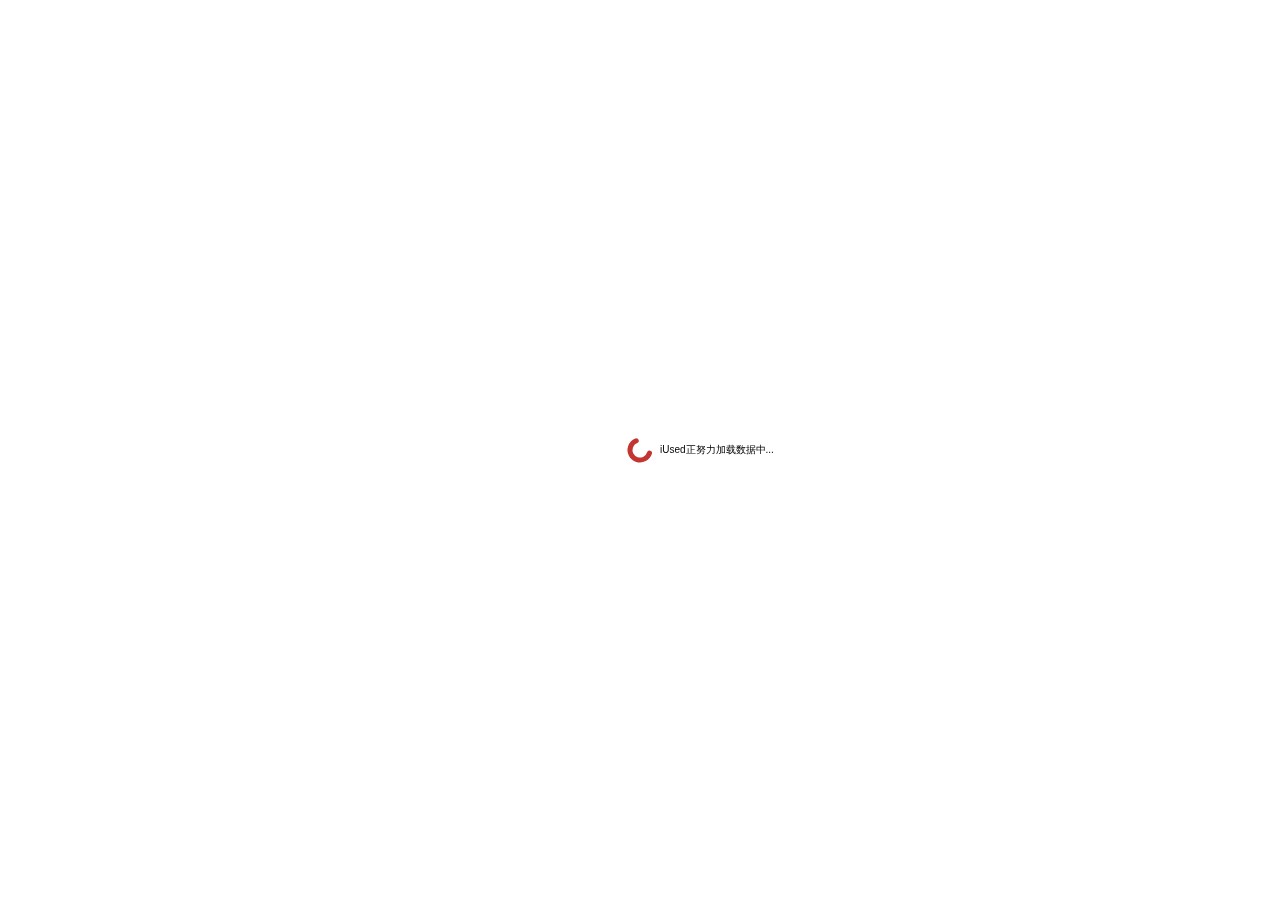
==== index.html @ 95895569 "Update index.html" ====
<!DOCTYPE html>
<html style="height: 100%">
<head>
  <meta charset="UTF-8">
  <title>iUsed各州入口及热度统计</title>
  <!--[if lt IE 9]><script async src="https://cdnjs.cloudflare.com/ajax/libs/html5shiv/3.7.3/html5shiv.min.js"></script><![endif]-->
</head>
<body style="height:100%;overflow:hidden;margin:0">
<div id="main" style="height:100%"></div>
  <!-- Must specify width and height of DOM, ref CSS -->
<script src='js/echarts.english.min.js'></script>
<script src='js/jquery.min.js'></script>
<script src="js/index.js"></script>
</body>
</html>
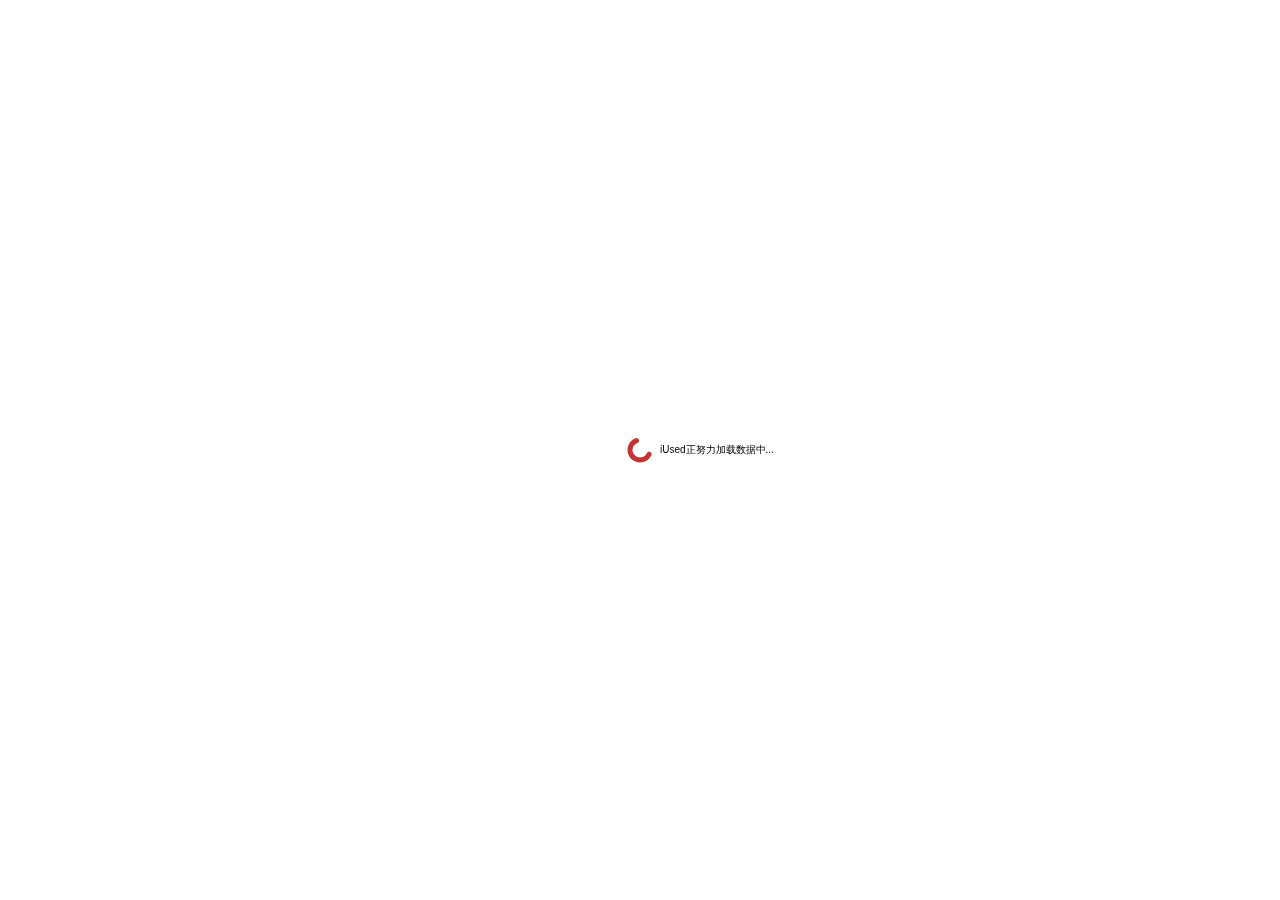
==== commit 090facf0: "Update index.html" ====
--- a/index.html
+++ b/index.html
@@ -2,6 +2,7 @@
 <html style="height: 100%">
 <head>
   <meta charset="UTF-8">
+  <meta property="wb:webmaster" content="f6f8725d058ceb75" />
   <title>iUsed各州入口及热度统计</title>
   <!--[if lt IE 9]><script async src="https://cdnjs.cloudflare.com/ajax/libs/html5shiv/3.7.3/html5shiv.min.js"></script><![endif]-->
 </head>
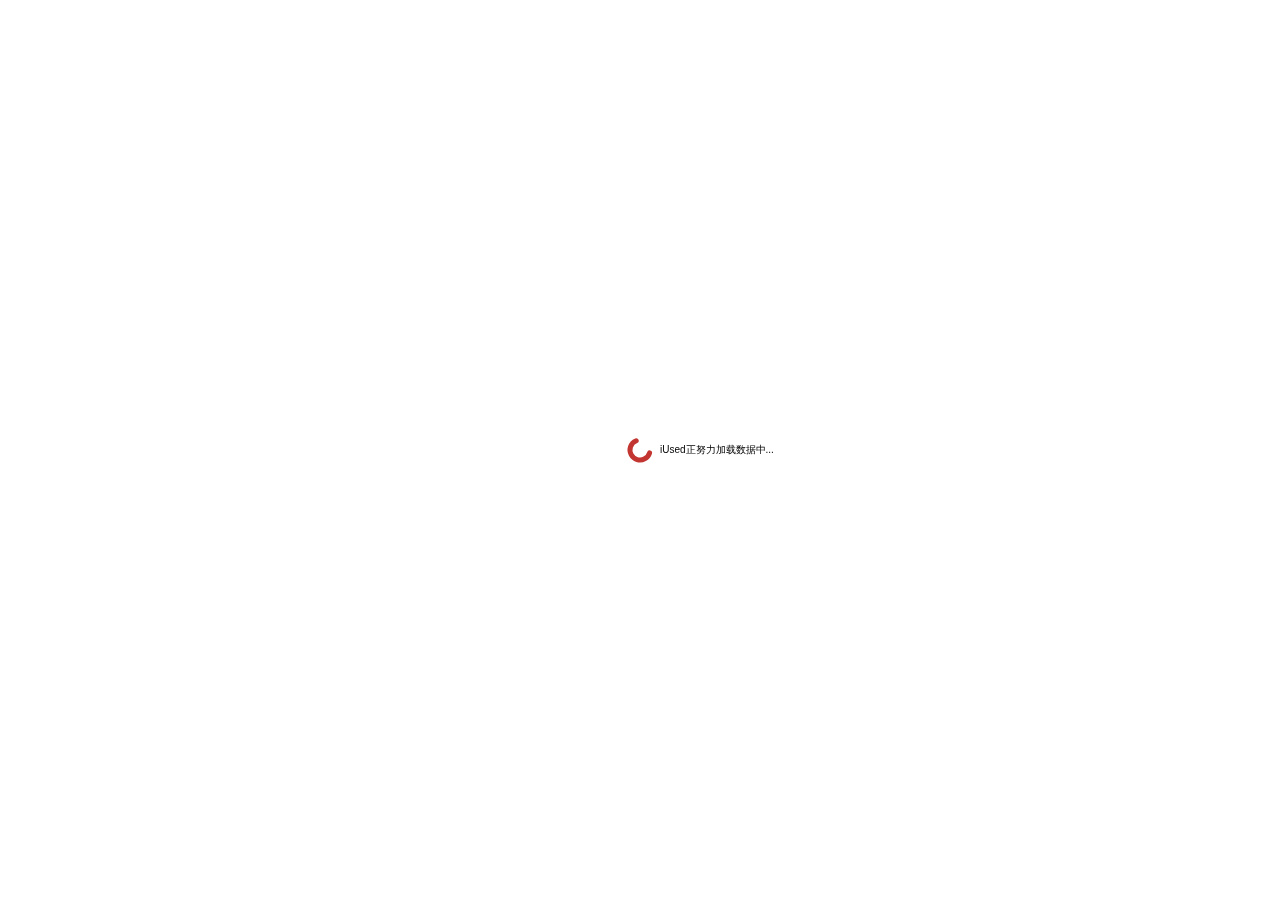
==== commit 9bececb5: "Update index.html" ====
--- a/index.html
+++ b/index.html
@@ -2,7 +2,16 @@
 <html style="height: 100%">
 <head>
   <meta charset="UTF-8">
-  <meta property="wb:webmaster" content="f6f8725d058ceb75" />
+  <script>
+  (function(i,s,o,g,r,a,m){i['GoogleAnalyticsObject']=r;i[r]=i[r]||function(){
+  (i[r].q=i[r].q||[]).push(arguments)},i[r].l=1*new Date();a=s.createElement(o),
+  m=s.getElementsByTagName(o)[0];a.async=1;a.src=g;m.parentNode.insertBefore(a,m)
+  })(window,document,'script','https://www.google-analytics.com/analytics.js','ga');
+
+  ga('create', 'UA-90682028-1', 'auto');
+  ga('send', 'pageview');
+
+</script>
   <title>iUsed各州入口及热度统计</title>
   <!--[if lt IE 9]><script async src="https://cdnjs.cloudflare.com/ajax/libs/html5shiv/3.7.3/html5shiv.min.js"></script><![endif]-->
 </head>
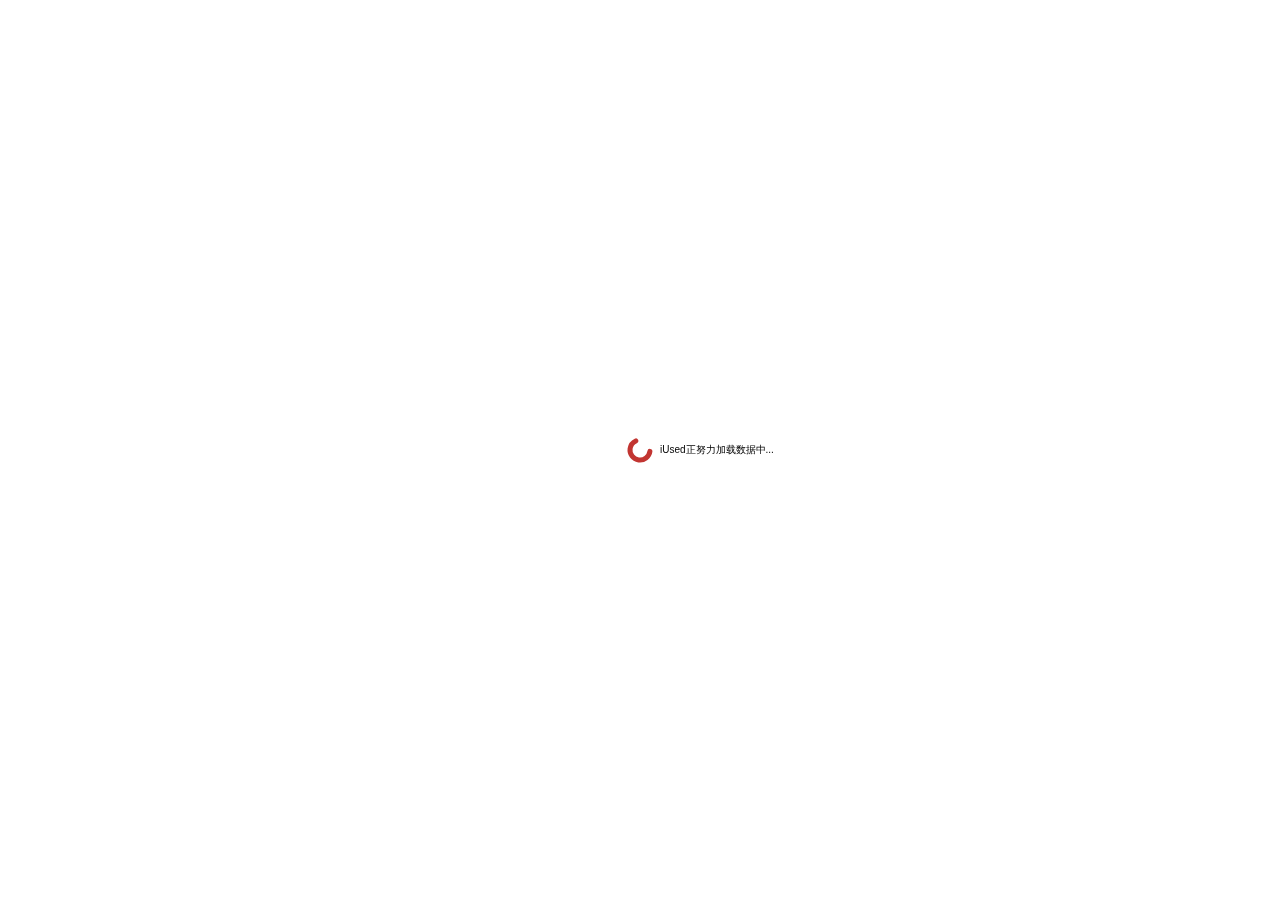
==== commit ecdff0a3: "Update index.html" ====
--- a/index.html
+++ b/index.html
@@ -2,6 +2,16 @@
 <html style="height: 100%">
 <head>
   <meta charset="UTF-8">
+  <link rel="icon" href="/images/icon.png" type="image/x-icon"/>
+  <script>
+var _hmt = _hmt || [];
+(function() {
+  var hm = document.createElement("script");
+  hm.src = "https://hm.baidu.com/hm.js?6b77169c7213b2ac090b3774bd7b0911";
+  var s = document.getElementsByTagName("script")[0]; 
+  s.parentNode.insertBefore(hm, s);
+})();
+</script>
   <script>
   (function(i,s,o,g,r,a,m){i['GoogleAnalyticsObject']=r;i[r]=i[r]||function(){
   (i[r].q=i[r].q||[]).push(arguments)},i[r].l=1*new Date();a=s.createElement(o),
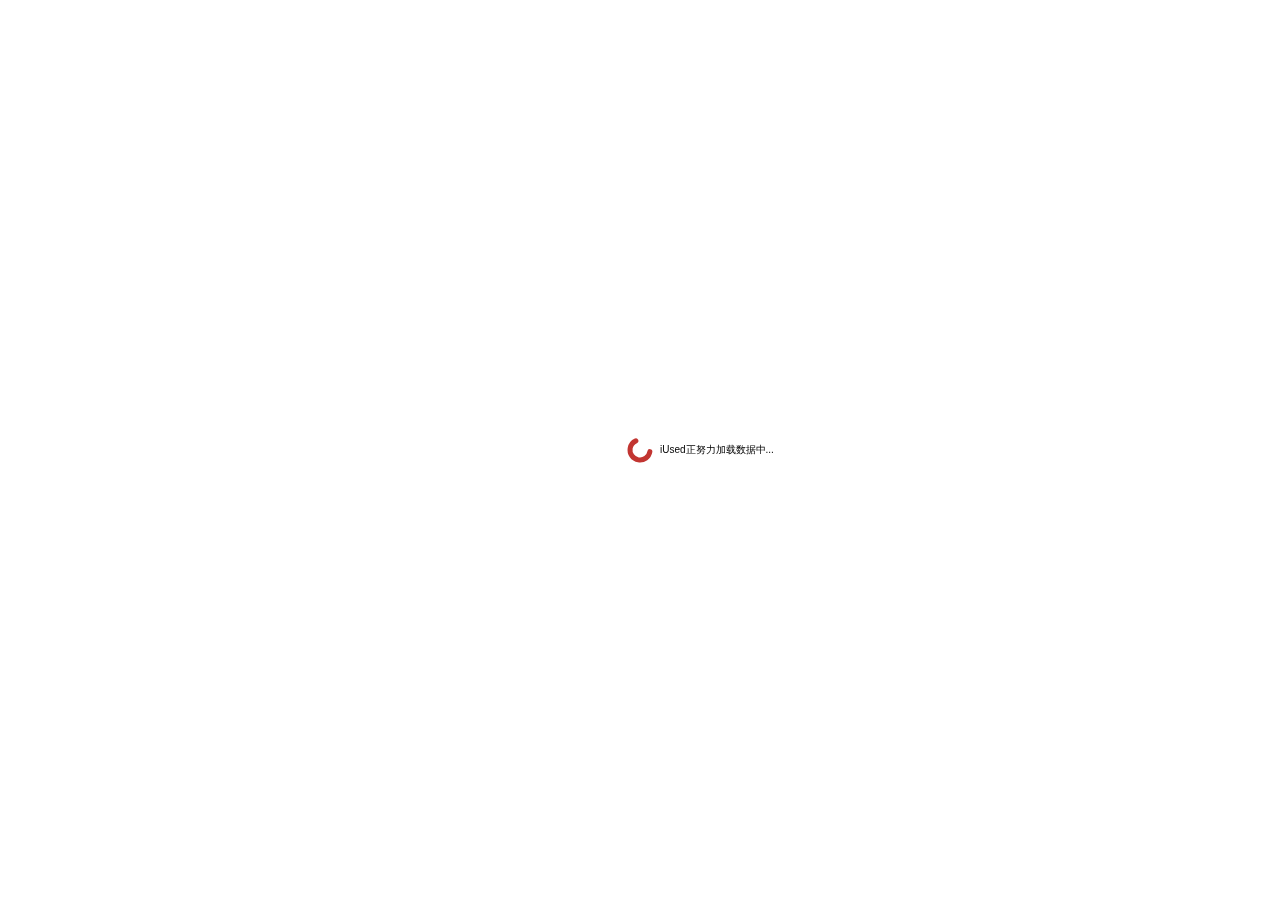
==== commit cc263d01: "Update index.html" ====
--- a/index.html
+++ b/index.html
@@ -2,7 +2,7 @@
 <html style="height: 100%">
 <head>
   <meta charset="UTF-8">
-  <link rel="icon" href="/images/icon.png" type="image/x-icon"/>
+  <link rel="icon" href="icon.png" type="image/x-icon"/>
   <script>
 var _hmt = _hmt || [];
 (function() {
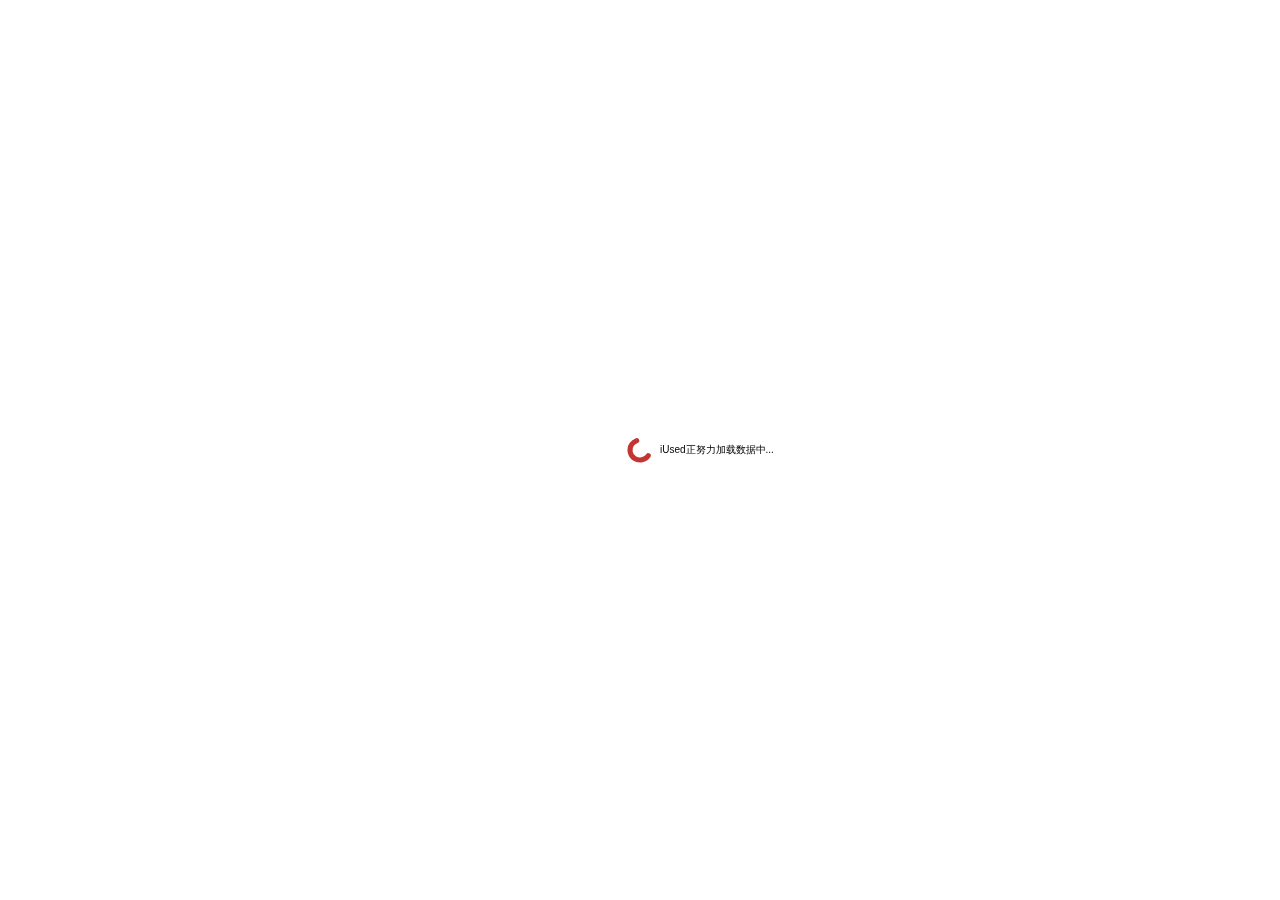
==== commit a54bfe78: "Update index.html" ====
--- a/index.html
+++ b/index.html
@@ -1,7 +1,27 @@
 <!DOCTYPE html>
 <html style="height: 100%">
 <head>
+<!--
+    PP                                                           96
+                                                                 88
+    II      UU      UU   .adPPYYba,     ,adPPYba,        ,dPPAYba88
+    II      UU      UU   |"           .e         3.    .8P'     "8a
+    II      UU      UU   "TP__.       8e______ __e3    8P        d8
+    II      UU      UU         "888   8P""""""""""     8b        B8
+    II      UU.    .UU   88,    ,88   "8b,      ,__    8B,      .a8
+    II      'UUUUUUUU'    `"8bbdP"      `"Ybbd8"'       `"8bbddP"Y8 
+             
+
+  Want to help build the iused page or apps?
+
+  Now hiring @ Mailto:it@iused.org
+
+
+-->
   <meta charset="UTF-8">
+  <meta name='description' content='北美爱二手'>
+  <meta name="viewport" content="width=device-width, initial-scale=1"/>
+  <meta name="keywords" content="北美,爱二手,美国,华人,留学生,同城,二手,交易，网站,论坛,旅游,推广,广告,赞助"/>
   <link rel="icon" href="icon.png" type="image/x-icon"/>
   <script>
 var _hmt = _hmt || [];
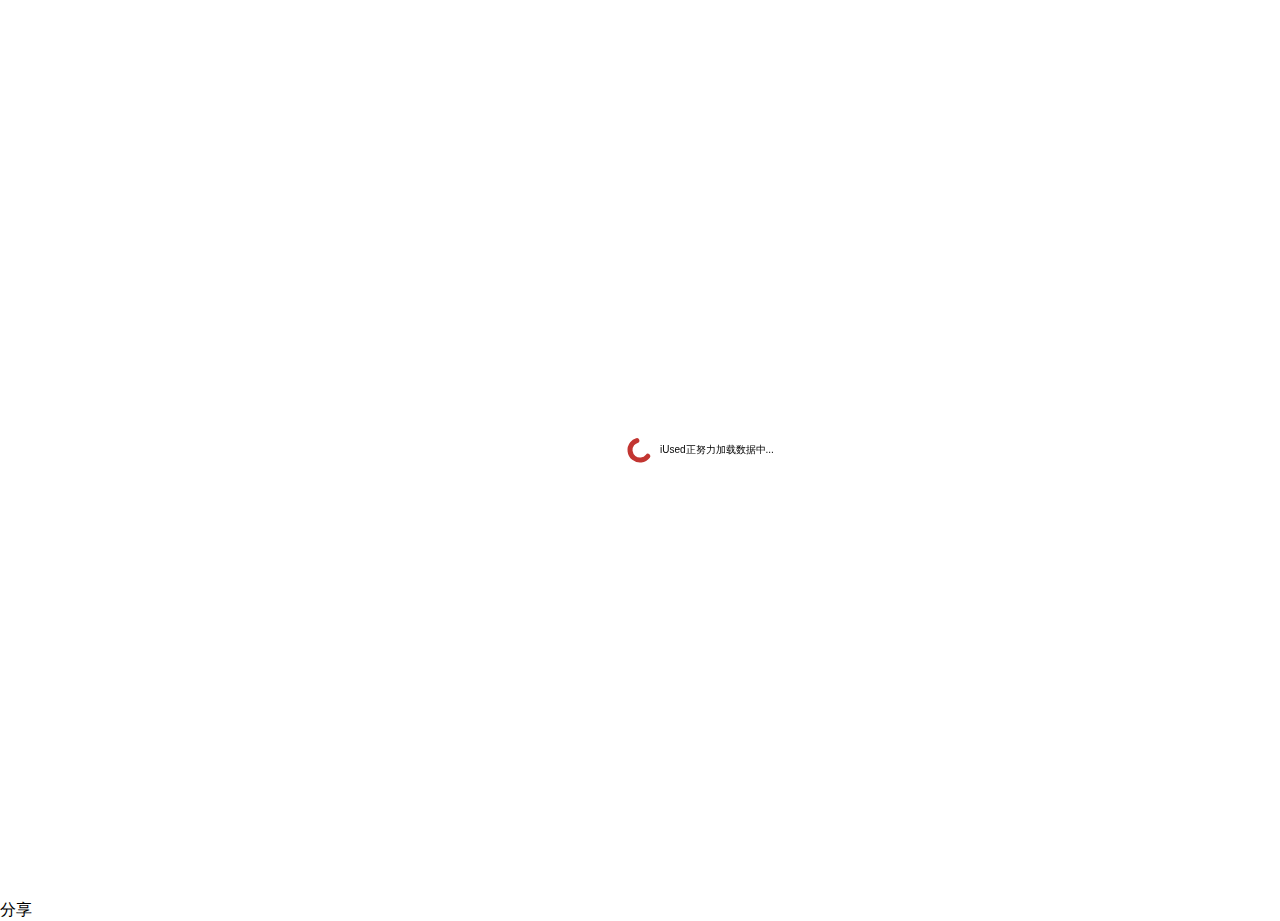
==== commit d92ebfcc: "Update index.html" ====
--- a/index.html
+++ b/index.html
@@ -51,5 +51,24 @@
 <script src='js/echarts.english.min.js'></script>
 <script src='js/jquery.min.js'></script>
 <script src="js/index.js"></script>
+    <!--MOB SHARE BEGIN-->
+                            <div class="-mob-share-ui-button -mob-share-open">分享</div>
+                            <div class="-mob-share-ui" style="display: none">
+                                <ul class="-mob-share-list">
+                                    <li class="-mob-share-weibo"><p>新浪微博</p></li>
+                                    <li class="-mob-share-qzone"><p>QQ空间</p></li>
+                                    <li class="-mob-share-qq"><p>QQ好友</p></li>
+                                    <li class="-mob-share-facebook"><p>Facebook</p></li>
+                                    <li class="-mob-share-twitter"><p>Twitter</p></li>
+                                    <li class="-mob-share-google"><p>Google+</p></li>
+                                    <li class="-mob-share-tumblr"><p>Tumblr</p></li>
+                                    <li class="-mob-share-linkedin"><p>LinkedIn</p></li>
+                                </ul>
+                                <div class="-mob-share-close">取消</div>
+                            </div>
+                            <div class="-mob-share-ui-bg"></div>
+                            <script id="-mob-share"
+                            src="http://f1.webshare.mob.com/code/mob-share.js?appkey=1b6920ae97b14"></script>
+                            <!--MOB SHARE END-->
 </body>
 </html>
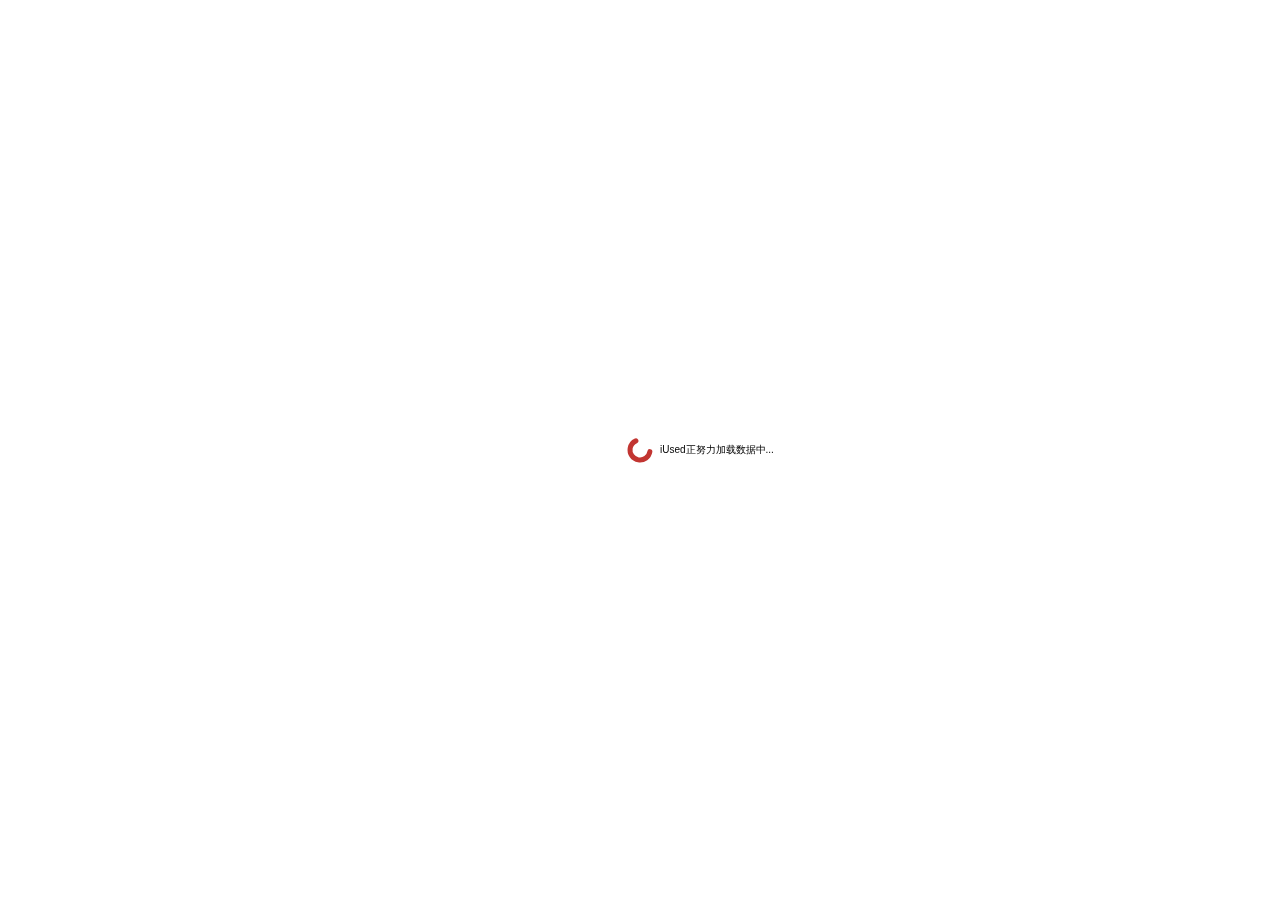
==== commit e4cb5e00: "Update index.html" ====
--- a/index.html
+++ b/index.html
@@ -51,24 +51,5 @@
 <script src='js/echarts.english.min.js'></script>
 <script src='js/jquery.min.js'></script>
 <script src="js/index.js"></script>
-    <!--MOB SHARE BEGIN-->
-                            <div class="-mob-share-ui-button -mob-share-open">分享</div>
-                            <div class="-mob-share-ui" style="display: none">
-                                <ul class="-mob-share-list">
-                                    <li class="-mob-share-weibo"><p>新浪微博</p></li>
-                                    <li class="-mob-share-qzone"><p>QQ空间</p></li>
-                                    <li class="-mob-share-qq"><p>QQ好友</p></li>
-                                    <li class="-mob-share-facebook"><p>Facebook</p></li>
-                                    <li class="-mob-share-twitter"><p>Twitter</p></li>
-                                    <li class="-mob-share-google"><p>Google+</p></li>
-                                    <li class="-mob-share-tumblr"><p>Tumblr</p></li>
-                                    <li class="-mob-share-linkedin"><p>LinkedIn</p></li>
-                                </ul>
-                                <div class="-mob-share-close">取消</div>
-                            </div>
-                            <div class="-mob-share-ui-bg"></div>
-                            <script id="-mob-share"
-                            src="http://f1.webshare.mob.com/code/mob-share.js?appkey=1b6920ae97b14"></script>
-                            <!--MOB SHARE END-->
 </body>
 </html>
